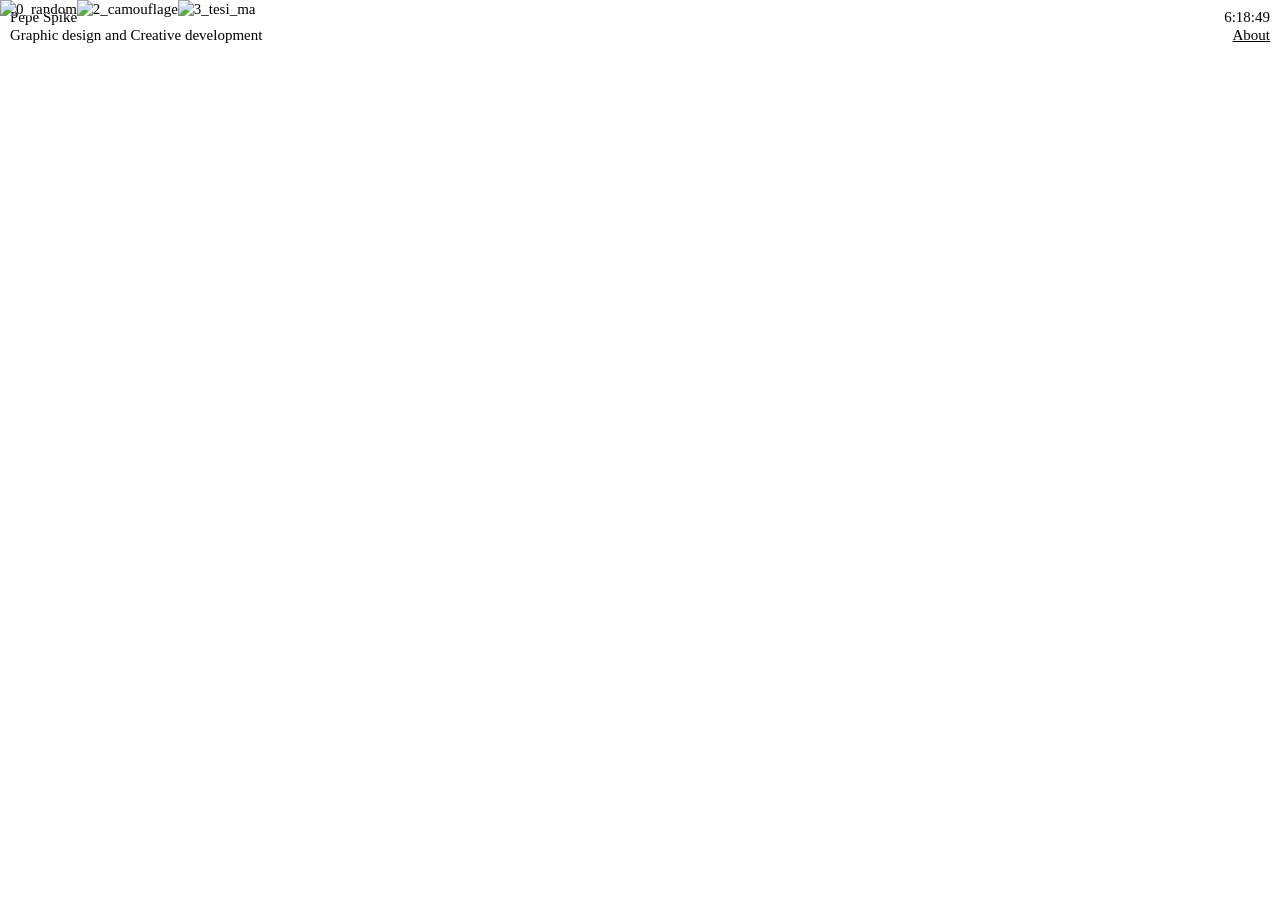
==== index.html @ 5400c6d0 "Update HTML structure and add Google Fonts links" ====
<!DOCTYPE html>
<html lang="it">
  <head>
    <meta charset="UTF-8">
    <meta name="viewport" content="width=device-width, initial-scale=1">
    <title>Pepe Spike</title>
    
    <!-- INSERISCI QUESTA RIGA QUI SOTTO: -->
    <meta name="description" content="Pepe Spike - Graphic design and Creative development. Co-run by Noa Merlini, Agnese Pozzobon and Martina Valente.">

    <link rel="icon" type="image/png" href="favicon.png">
    
    <link rel="stylesheet" href="style.css"> 
    
    <!-- Google Fonts -->
    <link rel="preconnect" href="https://fonts.googleapis.com">
    <link rel="preconnect" href="https://fonts.gstatic.com" crossorigin>
    <link href="https://fonts.googleapis.com/css2?family=Besley:ital,wght@0,600;1,600&display=swap" rel="stylesheet">
  </head>
  <body class="homepage">

    <div class="footer1">
        <div class="header-left">
            <a href="about.html" class="header-link">
                Pepe Spike<br>
                 Graphic design and Creative development
            </a>
        </div>
        <div class="header-right">
            <div id="div_horloge"></div>
            
            <a href="about.html" class="header-link">
                <u>About</u>
            </a>

            <script>
              window.onload = function() { horloge('div_horloge'); };
              function horloge(el) {
                if (typeof el == "string") { el = document.getElementById(el); }
                function actualiser() {
                  var date = new Date();
                  var str = date.getHours();
                  str += ':' + (date.getMinutes() < 10 ? '0' : '') + date.getMinutes();
                  str += ':' + (date.getSeconds() < 10 ? '0' : '') + date.getSeconds();
                  el.innerHTML = str;
                }
                actualiser();
                setInterval(actualiser, 1000);
              }
            </script>
        </div>
    </div>
    
    <div class="gallery-container fullscreen">
        <div class="image-wrapper">
        
            <div class="image-slide"><img src="images/0_random.jpg" alt="0_random"></div>
            <div class="image-slide"><img src="images/2_camouflage.jpg" alt="2_camouflage"></div>
            <div class="image-slide"><img src="images/3_tesi_ma.jpg" alt="3_tesi_ma"></div>
            
            <div class="image-slide">
                <video class="video-toggle" autoplay loop muted playsinline>
                    <source src="images/4_radiospugna.mp4" type="video/mp4">
                </video>
                <div class="video-overlay"></div>
            </div>

            <div class="image-slide"><img src="images/5_radiospugna.jpg" alt="5_radiospugna"></div>
            <div class="image-slide"><img src="images/6_radiospugna.png" alt="6_radiospugna"></div>
            
            <div class="image-slide">
                <video class="video-toggle" autoplay loop muted playsinline>
                    <source src="images/7_gurzbook.mp4" type="video/mp4">
                </video>
                <div class="video-overlay"></div>
            </div>
            
            <div class="image-slide"><img src="images/8_gewolbe.jpg" alt="8_gewolbe"></div>
            <div class="image-slide"><img src="images/9_radiospugna.jpg" alt="9_radiospugna"></div>
            
            <div class="image-slide">
                <video class="video-toggle" autoplay loop muted playsinline>
                    <source src="images/10_radiospugna.mp4" type="video/mp4">
                </video>
                <div class="video-overlay"></div>
            </div>

            <div class="image-slide"><img src="images/11_agfronzoni.jpg" alt="11_agfronzoni"></div>
            <div class="image-slide"><img src="images/12_radiospugna.jpg" alt="12_radiospugna"></div>
            <div class="image-slide"><img src="images/13_tesi_ma.jpg" alt="13_tesi_ma"></div>
            <div class="image-slide"><img src="images/14_tesi_ma.jpg" alt="14_tesi_ma"></div>
            <div class="image-slide"><img src="images/15_gurzbook.jpg" alt="15_gurzbook"></div>
            <div class="image-slide"><img src="images/16_bookfair.jpg" alt="16_bookfair"></div>

            <div class="image-slide">
                <video class="video-toggle" autoplay loop muted playsinline>
                    <source src="images/17_massivebounce.mp4" type="video/mp4">
                </video>
                <div class="video-overlay"></div>
            </div>

            <div class="image-slide"><img src="images/18_radiospugna.jpg" alt="18_radiospugna"></div>
            <div class="image-slide"><img src="images/19_gewolbe.jpg" alt="19_gewolbe"></div>

            <div class="image-slide"><img src="images/21_camouflage.jpg" alt="21_camouflage"></div>
            <div class="image-slide"><img src="images/22_rhizone.jpg" alt="22_rhizone"></div>
            <div class="image-slide"><img src="images/23_radiospugna.jpg" alt="23_radiospugna"></div>
            
            <div class="image-slide">
                <video class="video-toggle" autoplay loop muted playsinline>
                    <source src="images/24_kwroes.mp4" type="video/mp4">
                </video>
                <div class="video-overlay"></div>
            </div>

            <div class="image-slide"><img src="images/25_rhizone.jpg" alt="25_rhizone"></div>
            <div class="image-slide"><img src="images/26_DDDD.jpg" alt="26_DDDD"></div>
            
            <div class="image-slide">
                <video class="video-toggle" autoplay loop muted playsinline>
                    <source src="images/27_deviante.mp4" type="video/mp4">
                </video>
                <div class="video-overlay"></div>
            </div>
            
            <div class="image-slide"><img src="images/28_pratichediposizionamento.jpg" alt="28_pratichediposizionamento"></div>
            <div class="image-slide"><img src="images/29_softcrash.jpg" alt="29_softcrash"></div>
            <div class="image-slide"><img src="images/30_volcanoes.jpg" alt="30_volcanoes"></div>
            <div class="image-slide"><img src="images/31_kwroes.jpg" alt="31_kwroes"></div>
            <div class="image-slide"><img src="images/32_deconstruck.jpg" alt="32_deconstruck"></div>

            <div class="image-slide"><img src="images/34_pratichediposizionamento.jpg" alt="34_pratichediposizionamento"></div>
            <div class="image-slide"><img src="images/35_deviante.jpg" alt="35_deviante"></div>
            <div class="image-slide"><img src="images/36_radiospugna.jpg" alt="36_radiospugna"></div>
            
            <div class="image-slide">
                <video class="video-toggle" autoplay loop muted playsinline>
                    <source src="images/37_flamenco.mp4" type="video/mp4">
                </video>
                <div class="video-overlay"></div>
            </div>

            <div class="image-slide"><img src="images/38_gewolbe.jpg" alt="38_gewolbe"></div>
            <div class="image-slide"><img src="images/39_DDDD.jpg" alt="39_DDDD"></div>
            <div class="image-slide"><img src="images/40_deviante.jpg" alt="40_deviante"></div>
            
            <div class="image-slide">
                <video class="video-toggle" autoplay loop muted playsinline>
                    <source src="images/41_radiospugna.MOV" type="video/quicktime">
                </video>
                <div class="video-overlay"></div>
            </div>

            <div class="image-slide"><img src="images/42_radioxnoemivola.jpg" alt="42_radioxnoemivola"></div>
            <div class="image-slide"><img src="images/43_deviante.jpg" alt="43_deviante"></div>
            <div class="image-slide"><img src="images/44_poster.jpg" alt="44_poster"></div>
            <div class="image-slide"><img src="images/45_agfronzoni.jpg" alt="45_agfronzoni"></div>
            
            <div class="image-slide">
                <video class="video-toggle" autoplay loop muted playsinline>
                    <source src="images/46_gurzbook.mp4" type="video/mp4">
                </video>
                <div class="video-overlay"></div>
            </div>

            <div class="image-slide"><img src="images/47_deviante.jpg" alt="47_deviante"></div>
            <div class="image-slide"><img src="images/48_radiospugna.jpg" alt="48_radiospugna"></div>
            <div class="image-slide"><img src="images/49_agfronzoni.jpg" alt="49_agfronzoni"></div>
            
            <div class="image-slide">
                <video class="video-toggle" autoplay loop muted playsinline>
                    <source src="images/50_radiospugna.mp4" type="video/mp4">
                </video>
                <div class="video-overlay"></div>
            </div>

            <div class="image-slide"><img src="images/51_camouflage.jpg" alt="51_camouflage"></div>
            <div class="image-slide"><img src="images/52_kwroes.jpg" alt="52_kwroes"></div>
            
            <div class="image-slide">
                <video class="video-toggle" autoplay loop muted playsinline>
                    <source src="images/53_kwroes.mp4" type="video/mp4">
                </video>
                <div class="video-overlay"></div>
            </div>

            <div class="image-slide"><img src="images/54_DDDD.jpg" alt="54_DDDD"></div>
            <div class="image-slide"><img src="images/55_softcrashxtitivil.jpg" alt="55_softcrashxtitivil"></div>
            <div class="image-slide"><img src="images/56_rhizone.jpg" alt="56_rhizone"></div>
            <div class="image-slide"><img src="images/57_tesi_ma.jpg" alt="57_tesi_ma"></div>
            
            <div class="image-slide">
                <video class="video-toggle" autoplay loop muted playsinline>
                    <source src="images/58_radiospugna.mp4" type="video/mp4">
                </video>
                <div class="video-overlay"></div>
            </div>
            
            <div class="image-slide"><img src="images/59_radiospugna.jpg" alt="59_radiospugna"></div>
            <div class="image-slide"><img src="images/60_DDDD.jpg" alt="60_DDDD"></div>
            <div class="image-slide"><img src="images/61_softcrash.jpg" alt="61_softcrash"></div>
            
            <div class="image-slide">
                <video class="video-toggle" autoplay loop muted playsinline>
                    <source src="images/62_kvroes.mp4" type="video/mp4">
                </video>
                <div class="video-overlay"></div>
            </div>

            <div class="image-slide"><img src="images/63_random.jpg" alt="63_random"></div>

        </div>
    </div>
    
    
    <script>
        const gallery = document.querySelector('.gallery-container');
        const videos = document.querySelectorAll('.video-toggle');
        const isMobile = ('ontouchstart' in window) || (navigator.maxTouchPoints > 0);

        // Funzione che tenta di sbloccare TUTTI i video insieme
        function forcePlayAll() {
            videos.forEach(v => {
                if (v.paused) {
                    v.play().catch(e => { /* Ignora errori se ancora bloccato */ });
                }
            });
        }

        // 1. Tenta subito al caricamento
        forcePlayAll();

        // 2. Se siamo su mobile:
        if (isMobile) {
            // a) Scorri la galleria per l'effetto "peek"
            if (gallery) {
                gallery.scrollLeft = 150;
            }
            
            // b) Aggiungi listener globali per sbloccare i video alla prima interazione
            ['touchstart', 'scroll', 'click'].forEach(evt => {
                document.addEventListener(evt, () => {
                    forcePlayAll();
                    // Rimuovi i listener dopo il primo successo per non sovraccaricare
                    ['touchstart', 'scroll', 'click'].forEach(e => 
                        document.removeEventListener(e, forcePlayAll, { capture: true })
                    );
                }, { once: true, capture: true });
            });
        }

        // 3. Gestione click-to-unmute SOLO su Desktop
        if (!isMobile) {
            videos.forEach(video => {
                video.addEventListener('click', function() {
                    if (video.paused) { 
                        video.play();
                        video.muted = true; 
                    } else {
                        video.muted = !video.muted;
                    }
                });
            });
        }
    </script>
    
  </body>
</html>
---- style.css ----
/* ⚙️ REGOLE FONDAMENTALI ORIGINALI */
a {
  text-decoration: none;
  color: black;
}

a:hover, a:visited {
  text-decoration: none;
  color: black;
}

body {
  font-family: "Besley", serif;
  font-weight: 600;
  margin: 0;
  padding: 0;
  font-family: "Times New Roman", Times, serif; 
  font-weight: normal; 
  background-color: white; 
  font-size: 15px;
  line-height: 18px; 
  color: black;
  text-align: center;
   
  -webkit-font-smoothing: antialiased;
  -moz-osx-font-smoothing: grayscale;
}

body.homepage {
    overflow: hidden;
    padding-top: 0;
}

::selection {
    background: #FFFF00; 
    color: black;
}
::-moz-selection { 
    background: #FFFF00;
    color: black;
}

/* ------------------------------------- */
/* 🔝 HEADER FISSO (CLASSE .footer1) */
/* ------------------------------------- */

.footer1 {
  position: fixed;
  top: 0;
  left: 0;
  right: 0; 
   
  display: flex;
  justify-content: space-between; 
  align-items: flex-start; 
   
  padding: 8px 10px 10px 10px; 
  margin: 0; 
   
  background-color: transparent; 
  z-index: 1000;
  color: white; 
  mix-blend-mode: difference; 
   
  font-weight: normal;
  font-size: inherit;
  font-family: inherit;
}

.footer1 a {
    color: white;
    mix-blend-mode: difference;
    text-decoration: none;
}

/* Style specifico per il link header (incluso About sottolineato) */
.header-link {
    color: inherit; 
    text-decoration: none;
}

/* Assicura che il tag u erediti correttamente il colore per mix-blend-mode */
.header-link u {
    text-decoration: underline;
    text-decoration-thickness: 1px; /* Opzionale: spessore linea fine */
}

.header-left {
    text-align: left;
}

.header-right {
    text-align: right;
}

/* ------------------------------------- */
/* 🎞️ REGOLE GALLERIA SCORREVOLE */
/* ------------------------------------- */

.gallery-container {
  overflow-x: auto; 
  overflow-y: hidden;
  display: block;
}

.gallery-container.fullscreen {
  width: 100vw; 
  height: 100vh; 
  margin: 0;
}

.image-wrapper {
  display: flex; 
  height: 100%;
  white-space: nowrap;
}

.image-slide {
  flex-shrink: 0; 
  height: 100%;
  margin-right: 0; 
  position: relative; 
}

.image-slide img,
.image-slide video {
  height: 100%; 
  width: auto;
  display: block;
}

/* Il cursore "mano" appare solo su desktop */
@media (hover: hover) {
    .video-toggle {
        cursor: pointer;
    }
}

/* ✨ MODIFICA: Regola NUCLEARE per nascondere il tasto play di iOS */
*::-webkit-media-controls-start-playback-button {
  display: none !important;
  -webkit-appearance: none;
}

.video-toggle::-webkit-media-controls {
    display: none !important;
    opacity: 0 !important;
    visibility: hidden !important;
}

/* Overlay trasparente (invisibile su desktop) */
.video-overlay {
    position: absolute;
    top: 0;
    left: 0;
    width: 100%;
    height: 100%;
    z-index: 2; 
    display: none; 
}


.caption {
  position: absolute;
  bottom: 30px; 
  left: 10px; 
   
  color: white;
  mix-blend-mode: difference;
  z-index: 10; 
   
  text-align: left;
  font-family: inherit;
  font-size: inherit;
  line-height: inherit;
}

/* ------------------------------------- */
/* 👥 REGOLE SEZIONE INFO (Pagina about.html) */
/* ------------------------------------- */

.clients {
  padding-top: 140px; 
  padding-bottom: 70px; 
   
  padding-left: 10px;
  padding-right: 10px;
   
  margin-left: 0; 
  margin-right: 0; 
   
  text-align: left; 
  display: flex; 
  justify-content: space-between; 
  gap: 40px; 
  max-width: none; 

  color: white; 
  mix-blend-mode: difference;
}

.clients a {
    color: white;
    mix-blend-mode: difference;
}

.clients > div {
    flex-basis: 33.33%;
    flex-grow: 1;
    flex-shrink: 1;
    text-wrap: balance;
    hyphens: auto; 
}

.clients .colonna3 br:first-child {
    display: none;
}

/* ------------------------------------- */
/* 📱 REGOLE MEDIA QUERY (MOBILE) */
/* ------------------------------------- */

@media screen and (max-width: 840px) {
   
  body.homepage {
      padding-top: 0;
  }

  .footer1 {
    flex-direction: column; 
    align-items: flex-start;
    padding: 8px 10px;
  }

  .header-right {
    text-align: left;
    margin-top: 10px; /* Spazio tra blocco nomi e blocco orologio/about */
  }
   
  .gallery-container.fullscreen {
      height: 100vh;
  }
   
  .caption {
      bottom: 30px; 
      left: 10px;
  }
   
  /* Video ignora tocchi, Overlay li cattura */
  .video-toggle {
      pointer-events: none;
      z-index: 1; 
  }
  .video-overlay {
      display: block; 
      z-index: 2;
  }

  .clients {
      flex-direction: column; 
      gap: 30px; 
       
      padding-left: 10px;
      padding-right: 10px;
      max-width: none;
      padding-top: 170px; 
      margin-left: 0;
      margin-right: 0;
  }
   
  .clients > div {
      flex-basis: auto;
  }
}
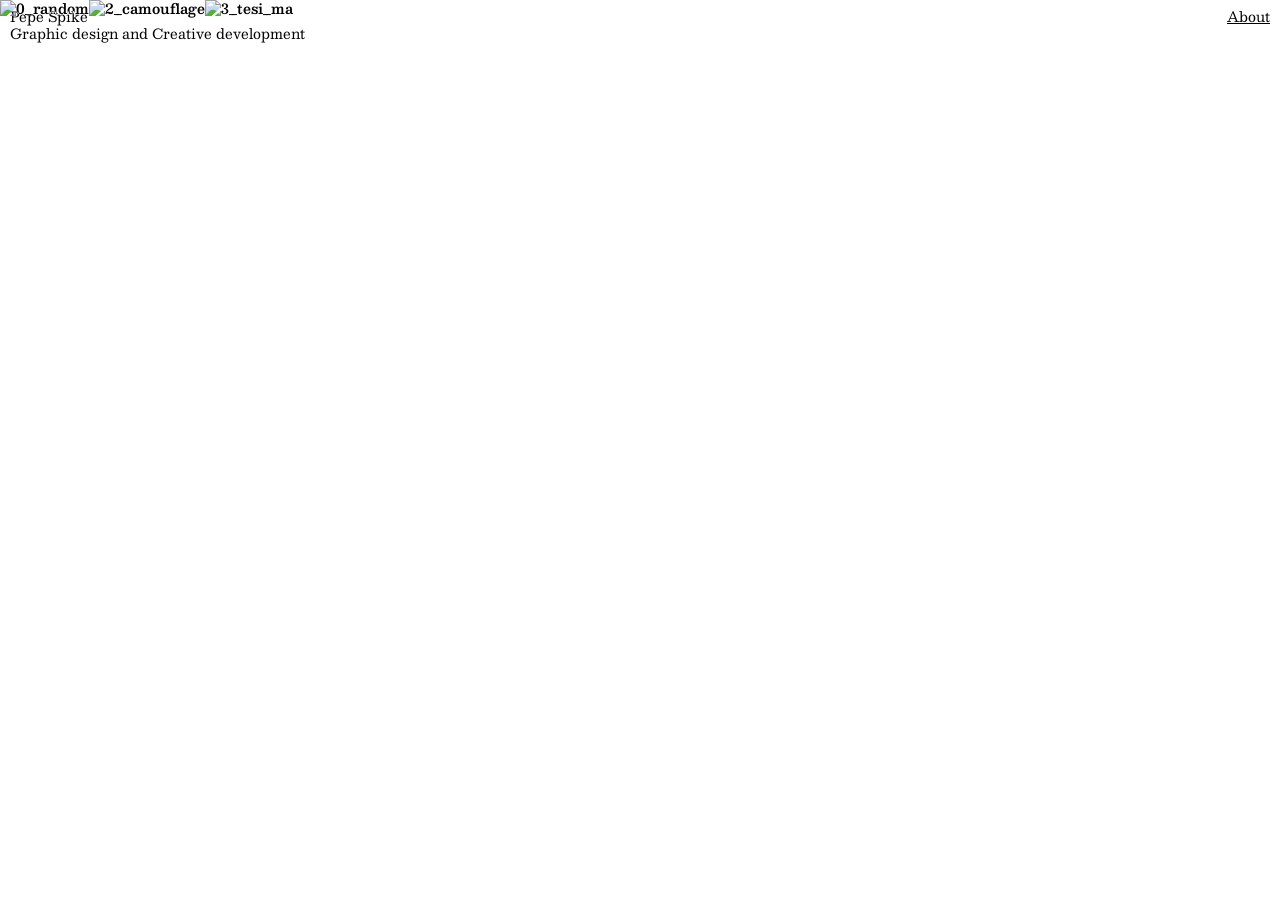
==== commit a6337c61: "Remove clock script from index.html Removed the clock script from the index.html file." ====
--- a/index.html
+++ b/index.html
@@ -33,21 +33,7 @@
                 <u>About</u>
             </a>
 
-            <script>
-              window.onload = function() { horloge('div_horloge'); };
-              function horloge(el) {
-                if (typeof el == "string") { el = document.getElementById(el); }
-                function actualiser() {
-                  var date = new Date();
-                  var str = date.getHours();
-                  str += ':' + (date.getMinutes() < 10 ? '0' : '') + date.getMinutes();
-                  str += ':' + (date.getSeconds() < 10 ? '0' : '') + date.getSeconds();
-                  el.innerHTML = str;
-                }
-                actualiser();
-                setInterval(actualiser, 1000);
-              }
-            </script>
+      
         </div>
     </div>
     
--- a/style.css
+++ b/style.css
@@ -1,4 +1,13 @@
 /* ⚙️ REGOLE FONDAMENTALI ORIGINALI */
+
+/* Google Font Besley (classe suggerita, opzionale da usare nell'HTML) */
+.besley-<uniquifier> {
+  font-family: "Besley", serif;
+  font-optical-sizing: auto;
+  font-weight: 600;
+  font-style: normal;
+}
+
 a {
   text-decoration: none;
   color: black;
@@ -10,15 +19,15 @@
 }
 
 body {
+  /* Modifica per applicare Besley a tutto il corpo */
   font-family: "Besley", serif;
   font-weight: 600;
+  
   margin: 0;
   padding: 0;
-  font-family: "Times New Roman", Times, serif; 
-  font-weight: normal; 
   background-color: white; 
-  font-size: 15px;
-  line-height: 18px; 
+  font-size: 14px;
+  line-height: 17px; 
   color: black;
   text-align: center;
    
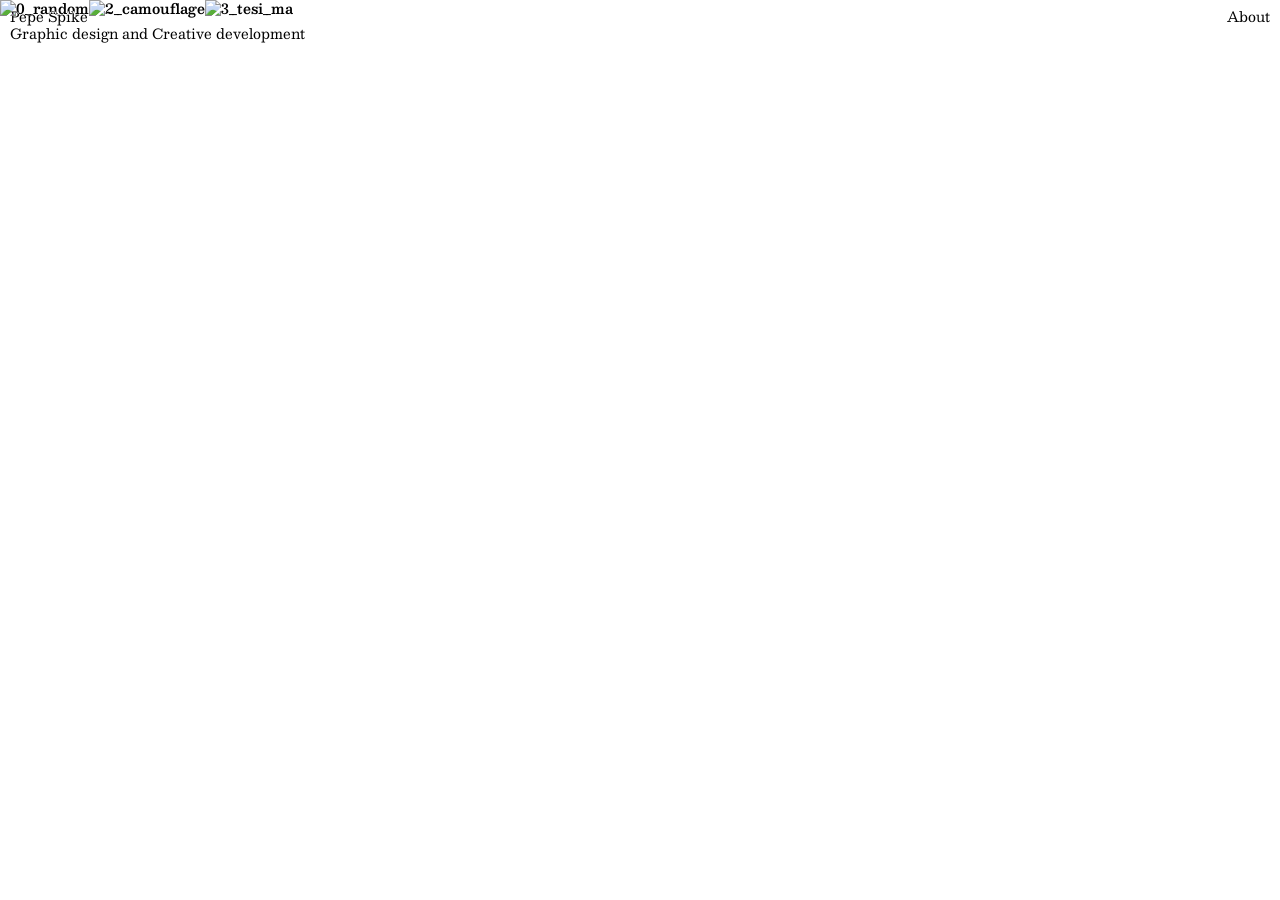
==== commit b1cad4dc: "Remove underline from About link in header" ====
--- a/index.html
+++ b/index.html
@@ -30,7 +30,7 @@
             <div id="div_horloge"></div>
             
             <a href="about.html" class="header-link">
-                <u>About</u>
+                About
             </a>
 
       
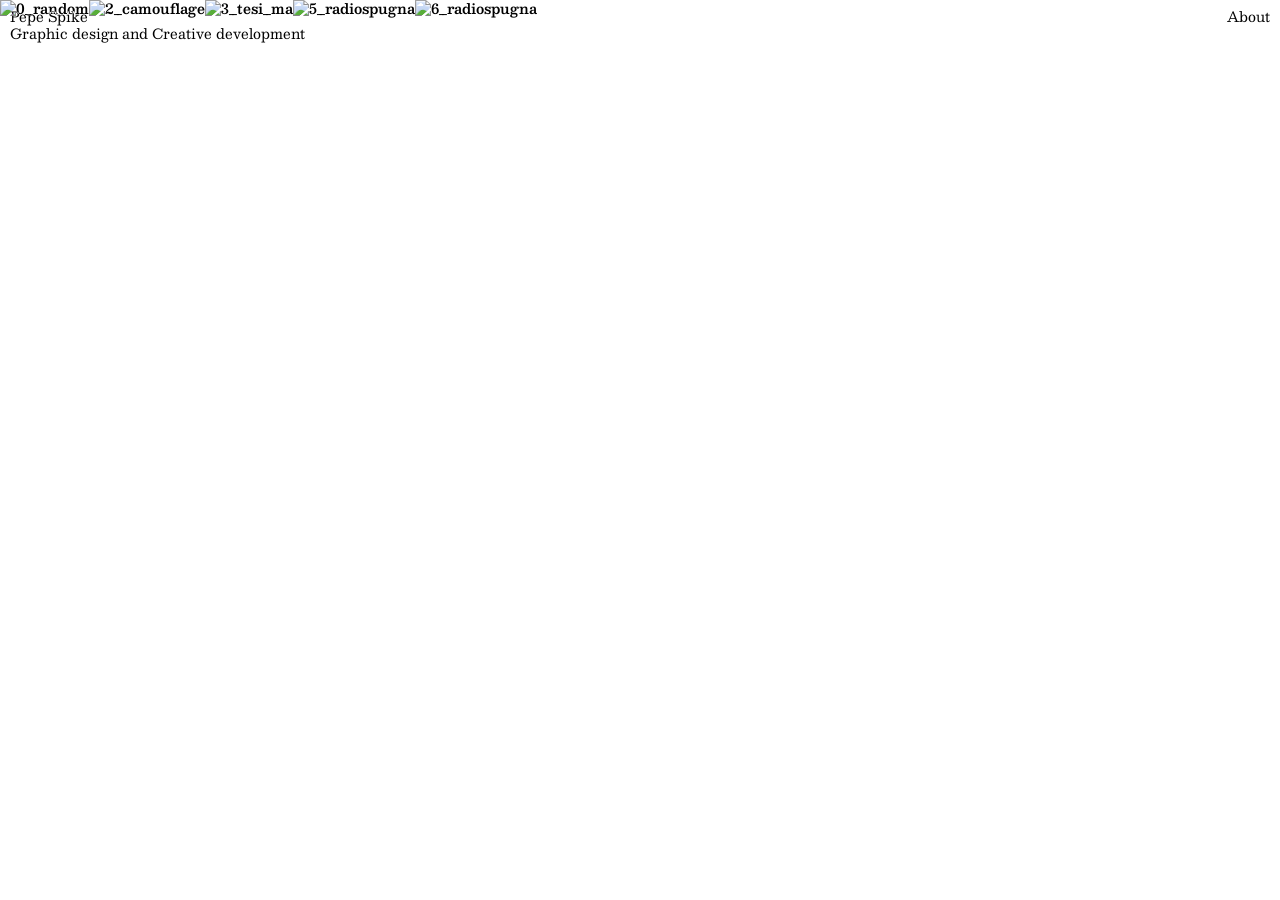
==== commit 94fcd460: "Remove video slide from index.html Removed video element from the image slider." ====
--- a/index.html
+++ b/index.html
@@ -43,14 +43,6 @@
             <div class="image-slide"><img src="images/0_random.jpg" alt="0_random"></div>
             <div class="image-slide"><img src="images/2_camouflage.jpg" alt="2_camouflage"></div>
             <div class="image-slide"><img src="images/3_tesi_ma.jpg" alt="3_tesi_ma"></div>
-            
-            <div class="image-slide">
-                <video class="video-toggle" autoplay loop muted playsinline>
-                    <source src="images/4_radiospugna.mp4" type="video/mp4">
-                </video>
-                <div class="video-overlay"></div>
-            </div>
-
             <div class="image-slide"><img src="images/5_radiospugna.jpg" alt="5_radiospugna"></div>
             <div class="image-slide"><img src="images/6_radiospugna.png" alt="6_radiospugna"></div>
             
